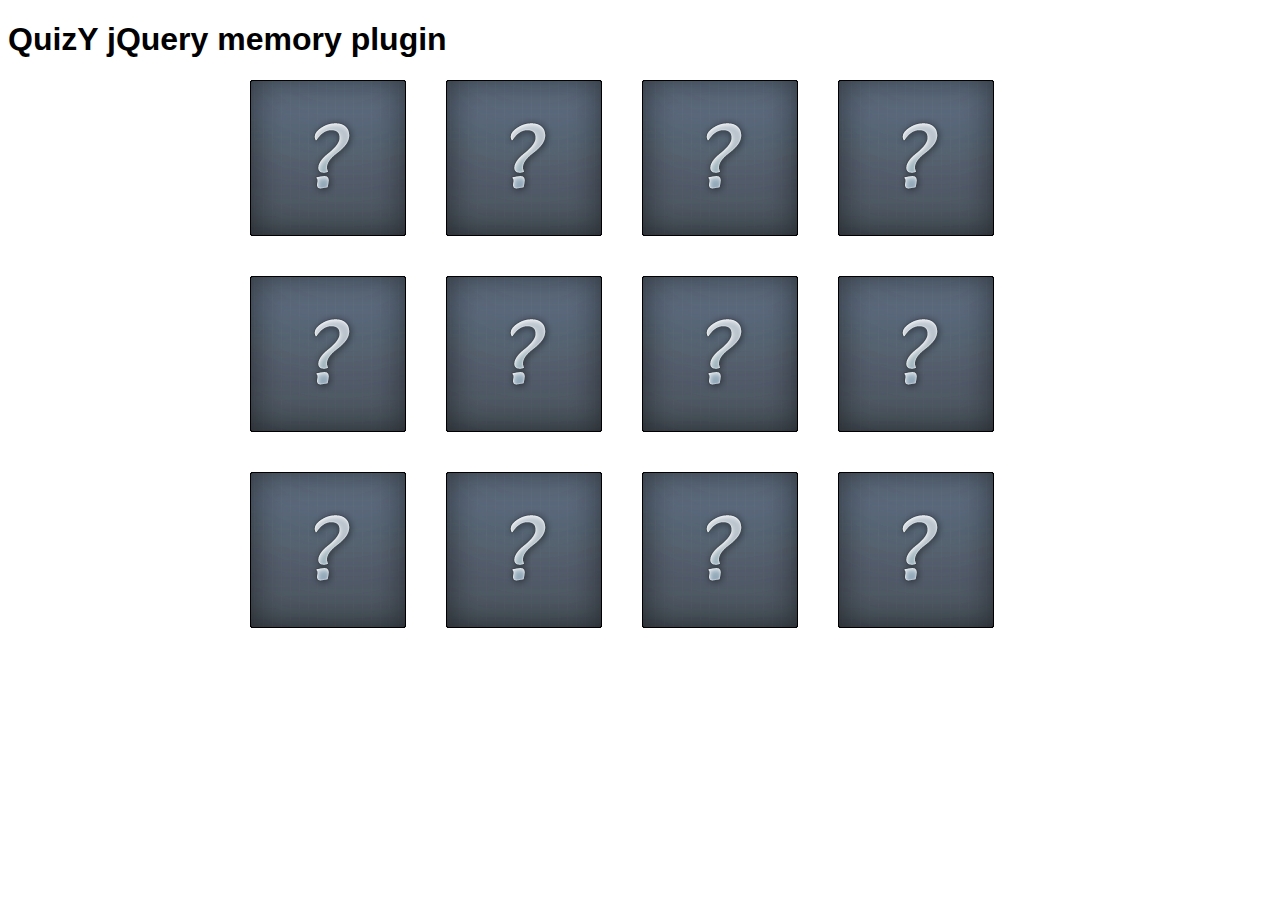
==== quizy-memorygame-test/demo/index.html @ 1b29fe5b "Current progress in HTML, CSS and JS" ====
<!doctype html>
<head>
  <meta charset="utf-8">
  <meta http-equiv="X-UA-Compatible" content="IE=edge,chrome=1">
  <title>jQuery memory card / concentration / pairs game</title>
  <meta name="description" content="Quizy jquery plugin for creating memory game (concentration gaim, pairs game)">
  <meta name="keywords" content="jquery plugin, memory game, concentration, pairs game, javascript, jquery" />

  <meta name="viewport" content="width=device-width">
  <link rel="stylesheet" href="../css/quizymemorygame.css">
  
  <style>
    body{
      font-family:Helvetica, Arial, Verdana;
    }
    
    #tutorial-memorygame{
      margin:auto;
      width:780px;
    }
    
    .text-style1{
      font-size:14pt;
      color:#56605f;
      font-weight:normal;
      text-shadow: 1px 1px 1px #fff;
      margin:0;
      line-height:24pt;
    }
    
  </style>

</head>
<body>
  
  <h1>QuizY jQuery memory plugin</h1>
  
  <div id="main" role="main">
    
    <div id="tutorial-memorygame" class="quizy-memorygame">
      <ul>
          <li class="match1">
            <img src="img/my-brand2.png">
          </li>
          <li class="match2">
            <img src="img/my-brand2.png">
          </li>
          <li class="match3">
            <img src="img/my-brand2.png">
          </li>
          <li class="match4">
            <img src="img/my-brand2.png">
          </li>
          <li class="match5">
            <img src="img/Murica.jpg">
          </li>
          <li class="match6">
            <img src="img/Murica.jpg">
          </li>
           <li class="match1">
            <img src="img/Murica.jpg">
          </li>
          <li class="match2">
            <img src="img/Murica.jpg">
          </li>
          <li class="match3">
            <img src="img/Murica.jpg">
          </li>
          <li class="match4">
            <img src="img/Murica.jpg">
          </li>
          <li class="match5">
            <img src="img/Murica.jpg">
          </li>
          <li class="match6">
            <img src="img/Murica.jpg">
          </li>
          <!--<li class="match1">
            <br><br><br><p class="text-style1">Bulgaria</p>
          </li>
          <li class="match2">
            <br><br><br><p class="text-style1">Cuba</p>
          </li>
          <li class="match3">
            <br><br><br><p class="text-style1">Sweden</p>
          </li>
          <li class="match4">
            <br><br><br><p class="text-style1">New<br>Zealand</p>
          </li>
          <li class="match5">
            <br><br><br><p class="text-style1">Uruguay</p>
          </li>
          <li class="match6">
            <br><br><br><p class="text-style1">Tunisia</p>
          </li>-->
      </ul>
    </div>
    
    <!--<div>Flag icons for this demo - by <a href="http://www.gosquared.com/liquidicity/archives/1493" target="_blank">James Gill</a></div>-->

<div class="newGame"><a href="index.html"> New Game</a></div>
  <script src="http://ajax.googleapis.com/ajax/libs/jquery/1.7.1/jquery.min.js"></script>
  <script>window.jQuery || document.write('<script src="../js/jquery-1.7.1.min.js"><\/script>')</script>
  <script src="../js/jquery-ui-1.8.17.custom.min.js"></script>
  
  <script src="../js/jquery.flip.min.js"></script>
  <script src="../js/jquery.quizymemorygame.js"></script>
  
  <script>
    $('#tutorial-memorygame').quizyMemoryGame({itemWidth: 156, itemHeight: 156, itemsMargin:40, colCount:4, animType:'flip' , flipAnim:'tb', animSpeed:250, resultIcons:true });
  </script>

</body>
</html>
---- quizy-memorygame-test/css/quizymemorygame.css ----
/*
 CSS for Memogry game plugin
 Author: Yane Frenski
*/

/* the stle for the wrapper element */
.quizy-memorygame{
  position:relative;
  width:100%;
}

/* styles of the card to show */
.quizy-memorygame .mgcard-show{
  width:156px;
  height:156px;
  background:url('img/mg-mcard.png');
}

.quizy-memorygame .quizy-mg-item{
  position:absolute;
  cursor:pointer;
  text-align:center;
}

.quizy-memorygame .quizy-mg-item .quizy-mg-item-bottom, .quizy-memorygame .quizy-mg-item .quizy-mg-item-top{
  position:absolute;
  top:0;
  left:0;
  text-align:center;
}

.quizy-mg-item .quizy-mg-item-top{
  background:url('img/quizy-mg-item-top.png');/*Image for card backfaces*/
}

/* styles for the popup notifications */
.quizy-mg-notification-fly{
  width:90px;
  height:90px;
  position:absolute;
  z-index:1000;
  display:none;
  -moz-box-shadow: 0px 2px 2px rgba(0,0,0,0.3);
  -webkit-box-shadow: 0px 2px 2px rgba(0,0,0,0.3);
  box-shadow: 0px 2px 2px rgba(0,0,0,0.3);
}

.quizy-mg-notification-fly-neg{
  background:url('img/quizy-mg-notif-neg.png');
}

.quizy-mg-notification-fly-pos{
  background:url('img/quizy-mg-notif-pos.png');
}

/* styles for the game summary */
#quizy-game-summary {
  width:300px;
  height:120px;
  position:absolute;
  z-index:1001;
  background: #515b69;
  box-shadow: rgba(0,0,0,0.7) 0 0 4px, inset 0 0 20px rgba(0, 0, 0, 0.4);;
  border:1px solid #000;
  cursor:pointer;
  display:none;
}

#quizy-game-summary div{
  width:75px;
  float:left;
  padding:10px 0 10px 20px;
  color:#fff;
  text-shadow: 1px 1px 1px rgba(0,0,0, 0.5);
  text-align:center;
}

#quizy-game-summary #gs-column1{
  font-size:16px;
  padding-top:30px;
}

#quizy-game-summary #gs-column2{
  font-size:12px;
  padding-top: 65px;
  background:url('img/mg-timeicon.png') no-repeat 70% 25%;
}

#quizy-game-summary #gs-column3{
  font-size:12px;
  padding-top: 65px;
  background:url('img/mg-clickicon.png') no-repeat 70% 25%;
}
.newGame {display:none;}
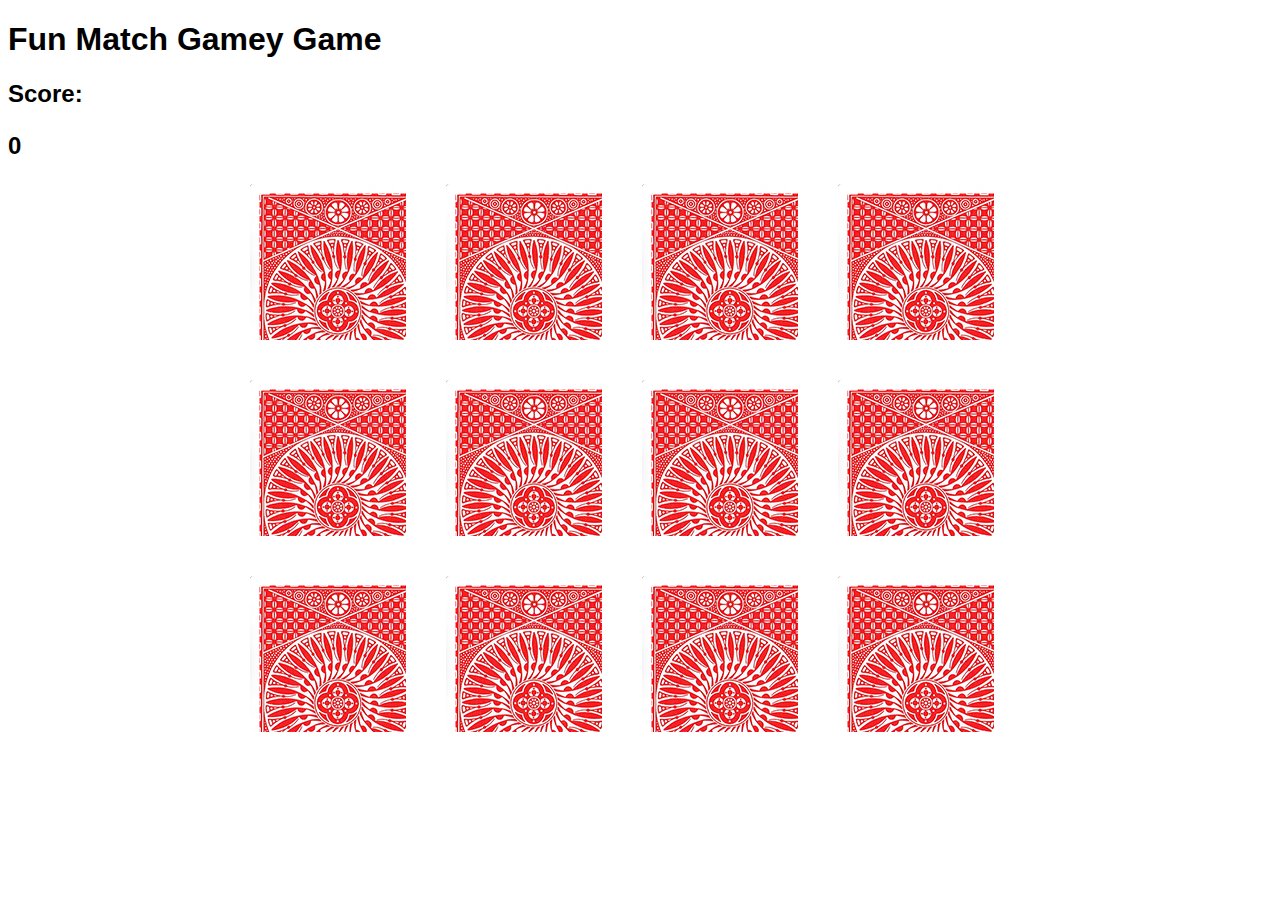
==== commit f7c0a87a: "Updated graphics and add a Score Function" ====
--- a/quizy-memorygame-test/demo/index.html
+++ b/quizy-memorygame-test/demo/index.html
@@ -33,66 +33,50 @@
 </head>
 <body>
   
-  <h1>QuizY jQuery memory plugin</h1>
+  <h1>Fun Match Gamey Game</h1>
+  <h2>Score:<p></p></h2>
   
   <div id="main" role="main">
     
     <div id="tutorial-memorygame" class="quizy-memorygame">
       <ul>
           <li class="match1">
-            <img src="img/my-brand2.png">
+            <img src="img/hg-card.jpg">
           </li>
           <li class="match2">
-            <img src="img/my-brand2.png">
+            <img src="img/indy-card.jpg">
           </li>
           <li class="match3">
-            <img src="img/my-brand2.png">
+            <img src="img/jp-card.jpg">
           </li>
           <li class="match4">
-            <img src="img/my-brand2.png">
+            <img src="img/lotr-card.jpg">
           </li>
           <li class="match5">
-            <img src="img/Murica.jpg">
+            <img src="img/st-card.jpg">
           </li>
           <li class="match6">
-            <img src="img/Murica.jpg">
+            <img src="img/sw-card.jpg">
           </li>
            <li class="match1">
-            <img src="img/Murica.jpg">
+            <img src="img/hg-card.jpg">
           </li>
           <li class="match2">
-            <img src="img/Murica.jpg">
+            <img src="img/indy-card.jpg">
           </li>
           <li class="match3">
-            <img src="img/Murica.jpg">
+            <img src="img/jp-card.jpg">
           </li>
           <li class="match4">
-            <img src="img/Murica.jpg">
+            <img src="img/lotr-card.jpg">
           </li>
           <li class="match5">
-            <img src="img/Murica.jpg">
+            <img src="img/st-card.jpg">
           </li>
           <li class="match6">
-            <img src="img/Murica.jpg">
+            <img src="img/sw-card.jpg">
           </li>
-          <!--<li class="match1">
-            <br><br><br><p class="text-style1">Bulgaria</p>
-          </li>
-          <li class="match2">
-            <br><br><br><p class="text-style1">Cuba</p>
-          </li>
-          <li class="match3">
-            <br><br><br><p class="text-style1">Sweden</p>
-          </li>
-          <li class="match4">
-            <br><br><br><p class="text-style1">New<br>Zealand</p>
-          </li>
-          <li class="match5">
-            <br><br><br><p class="text-style1">Uruguay</p>
-          </li>
-          <li class="match6">
-            <br><br><br><p class="text-style1">Tunisia</p>
-          </li>-->
+        
       </ul>
     </div>
     
--- a/quizy-memorygame-test/css/quizymemorygame.css
+++ b/quizy-memorygame-test/css/quizymemorygame.css
@@ -30,7 +30,7 @@
 }
 
 .quizy-mg-item .quizy-mg-item-top{
-  background:url('img/quizy-mg-item-top.png');/*Image for card backfaces*/
+  background:url('img/backofcard.png');/*Image for card backfaces*/
 }
 
 /* styles for the popup notifications */
@@ -46,11 +46,11 @@
 }
 
 .quizy-mg-notification-fly-neg{
-  background:url('img/quizy-mg-notif-neg.png');
+  background:url('img/neg-icon.png');
 }
 
 .quizy-mg-notification-fly-pos{
-  background:url('img/quizy-mg-notif-pos.png');
+  background:url('img/pos-icon.png');
 }
 
 /* styles for the game summary */
@@ -83,12 +83,12 @@
 #quizy-game-summary #gs-column2{
   font-size:12px;
   padding-top: 65px;
-  background:url('img/mg-timeicon.png') no-repeat 70% 25%;
+  background:url('img/test-timeicon.png') no-repeat 70% 25%;
 }
 
 #quizy-game-summary #gs-column3{
   font-size:12px;
   padding-top: 65px;
-  background:url('img/mg-clickicon.png') no-repeat 70% 25%;
+  background:url('img/test-clickicon.png') no-repeat 70% 25%;
 }
 .newGame {display:none;}